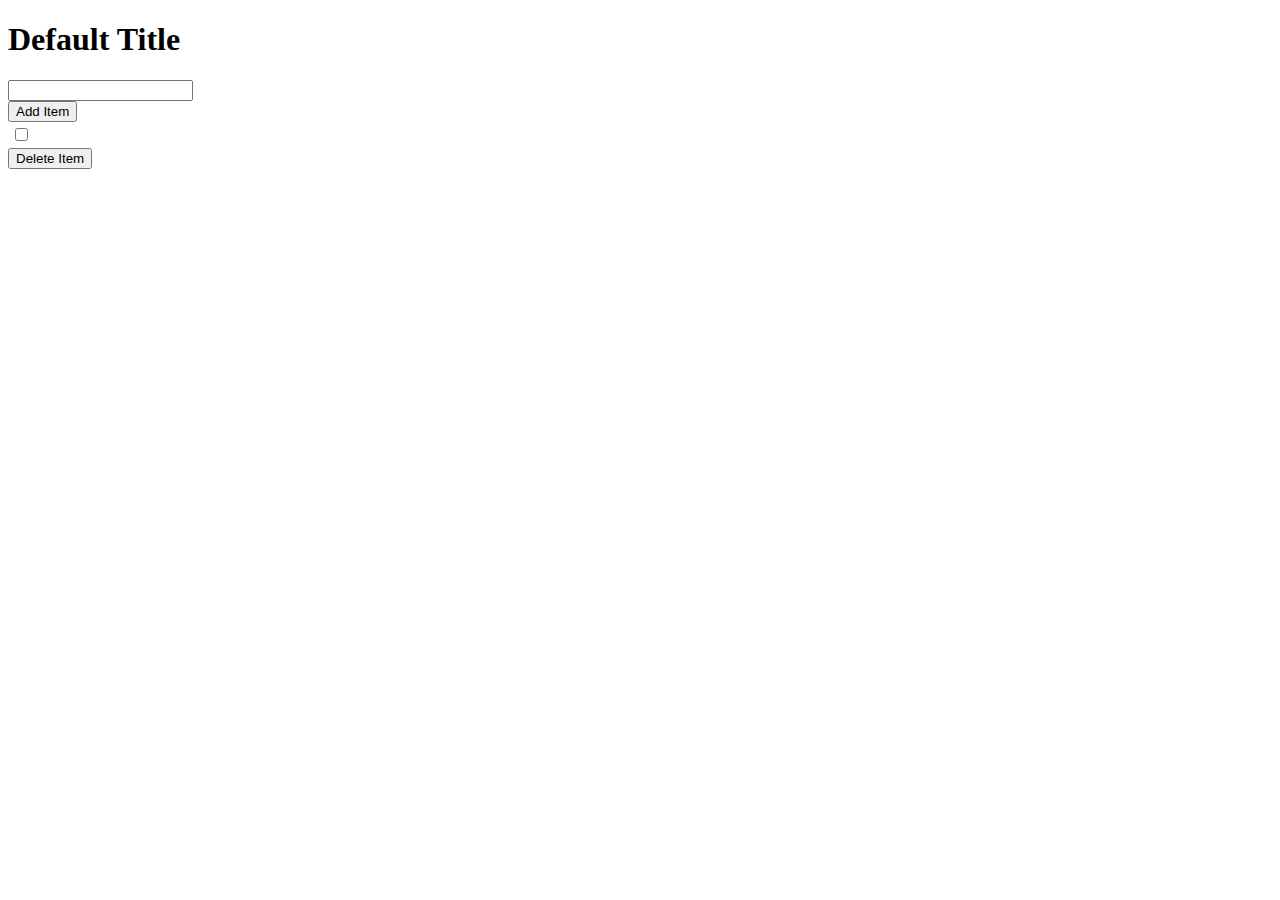
==== todo/src/main/resources/templates/item/index.html @ 7f26b135 "added initial navbar" ====
<!DOCTYPE html>
<html lang="en" xmlns:th="http://www.thymeleaf.org/">
<head th:replace="fragments :: head"></head>
<body class="container">

<nav th:replace="fragments :: navigation"></nav>

<h1 th:text="${title}">Default Title</h1>

        <form method="post" style="max-width:600px;" th:object="${item}">
		    <div class="form-group">
		        <label th:for="name"></label>
		        <input class="form-control" th:field="*{name}" />
		        <span th:errors="${item.name}" class="error"></span>
		    </div>

		  	<input type="submit" value="Add Item" />
		</form>
		
	    <form th:if="${items.size()}" method="post">
	    <table class="table">
			<tr th:each="item : ${items}">
			<td>
		        <input type="checkbox" name="itemIds" th:value="${item.id}" th:id="${item.id}"/>
			</td>
		    <td>
			    <label th:for="${item.id}">
 					<a th:href="@{'/edit/' + ${item.id}}" th:text="${item.name}"></a>
			    </label>
			</td>				
			
			<td th:if="${item.type}" th:text="${item.type.name}">
			</td>
				
			<td th:if="${item.aisle}" th:text="${item.aisle.name}">
			</td>
		    </tr>
		</table>
						
		
		<input type="submit" value="Delete Item" />
	  	</form>
	  	
	</body>
</html>
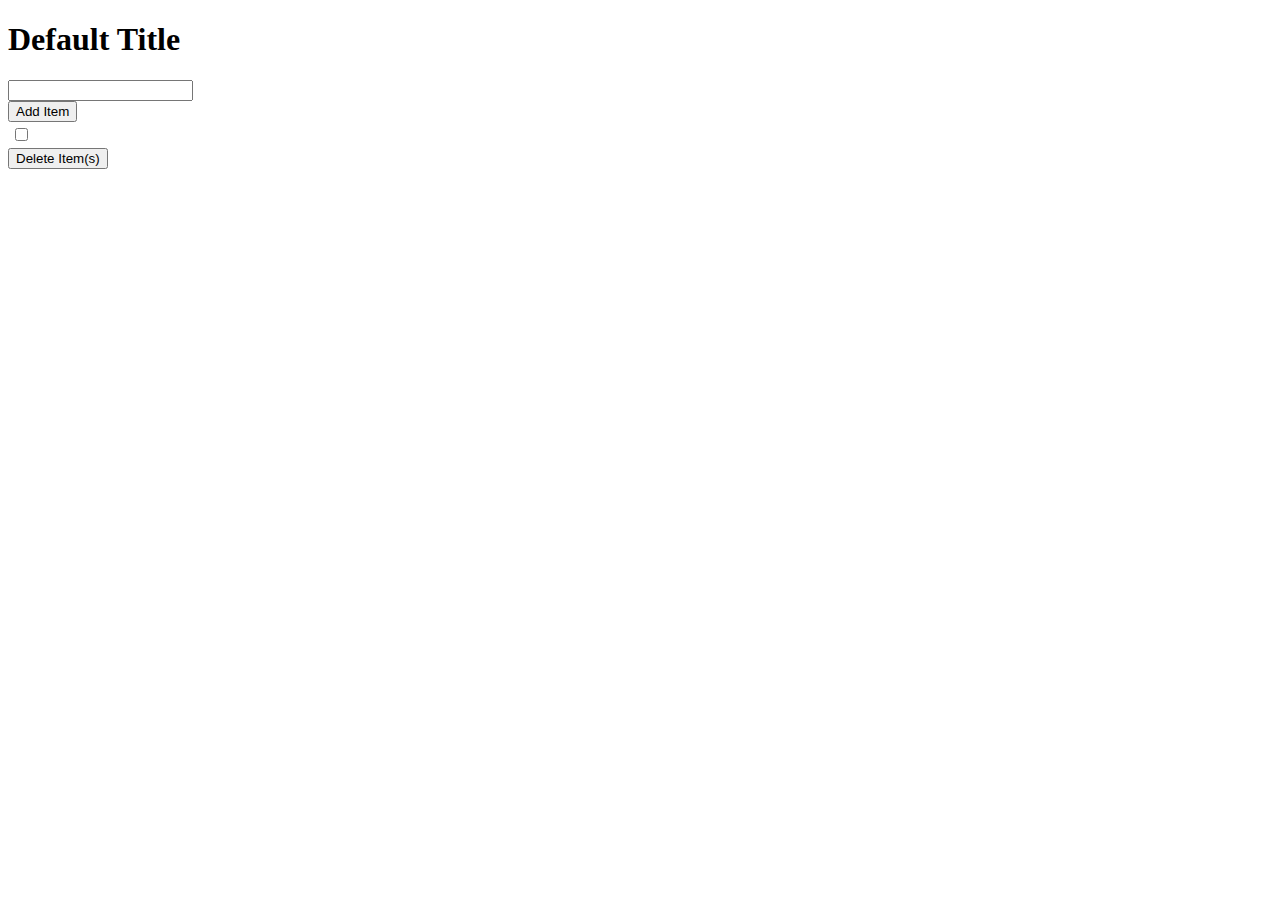
==== commit e4aa00b5: "added ability to delete recipes, flexed add recipe items to list button" ====
--- a/todo/src/main/resources/templates/item/index.html
+++ b/todo/src/main/resources/templates/item/index.html
@@ -38,7 +38,7 @@
 		</table>
 						
 		
-		<input type="submit" value="Delete Item" />
+		<input type="submit" value="Delete Item(s)" />
 	  	</form>
 	  	
 	</body>
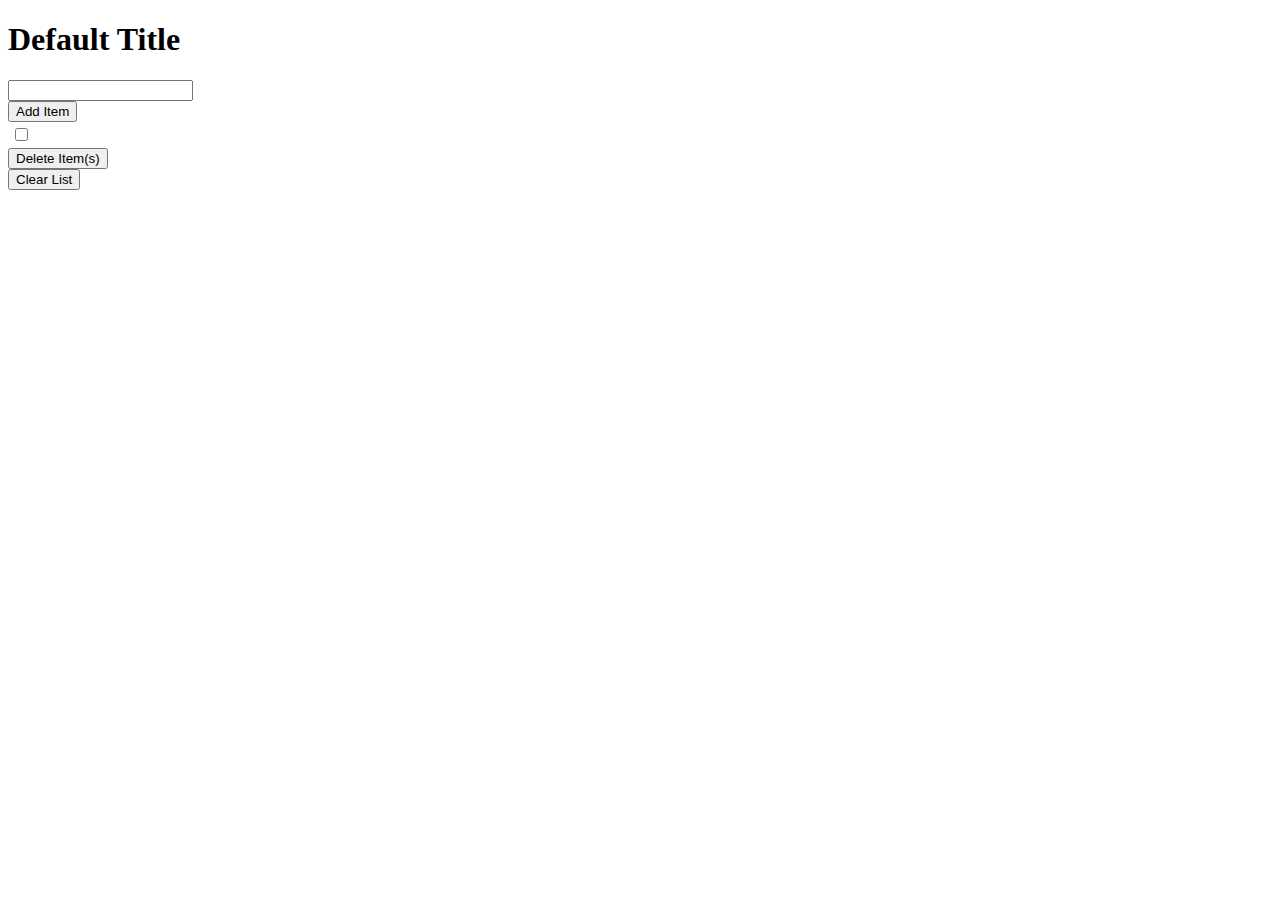
==== commit 18328909: "added clear items button to form" ====
--- a/todo/src/main/resources/templates/item/index.html
+++ b/todo/src/main/resources/templates/item/index.html
@@ -7,11 +7,11 @@
 
 <h1 th:text="${title}">Default Title</h1>
 
-        <form method="post" style="max-width:600px;" th:object="${item}">
+        <form method="post" style="max-width:600px;" th:object="${userItem}">
 		    <div class="form-group">
 		        <label th:for="name"></label>
 		        <input class="form-control" th:field="*{name}" />
-		        <span th:errors="${item.name}" class="error"></span>
+		        <span th:errors="${userItem.name}" class="error"></span>
 		    </div>
 
 		  	<input type="submit" value="Add Item" />
@@ -39,6 +39,14 @@
 						
 		
 		<input type="submit" value="Delete Item(s)" />
+		
+	  	</form>
+	  	
+	  	<form th:if="${items.size()}" method="post">  
+	  		<span th:each="item : ${items}">
+		        <input type="hidden" name="itemIds" th:value="${item.id}" th:id="${item.id}"/>
+			</span>
+	  		<input type="submit" value="Clear List" />
 	  	</form>
 	  	
 	</body>
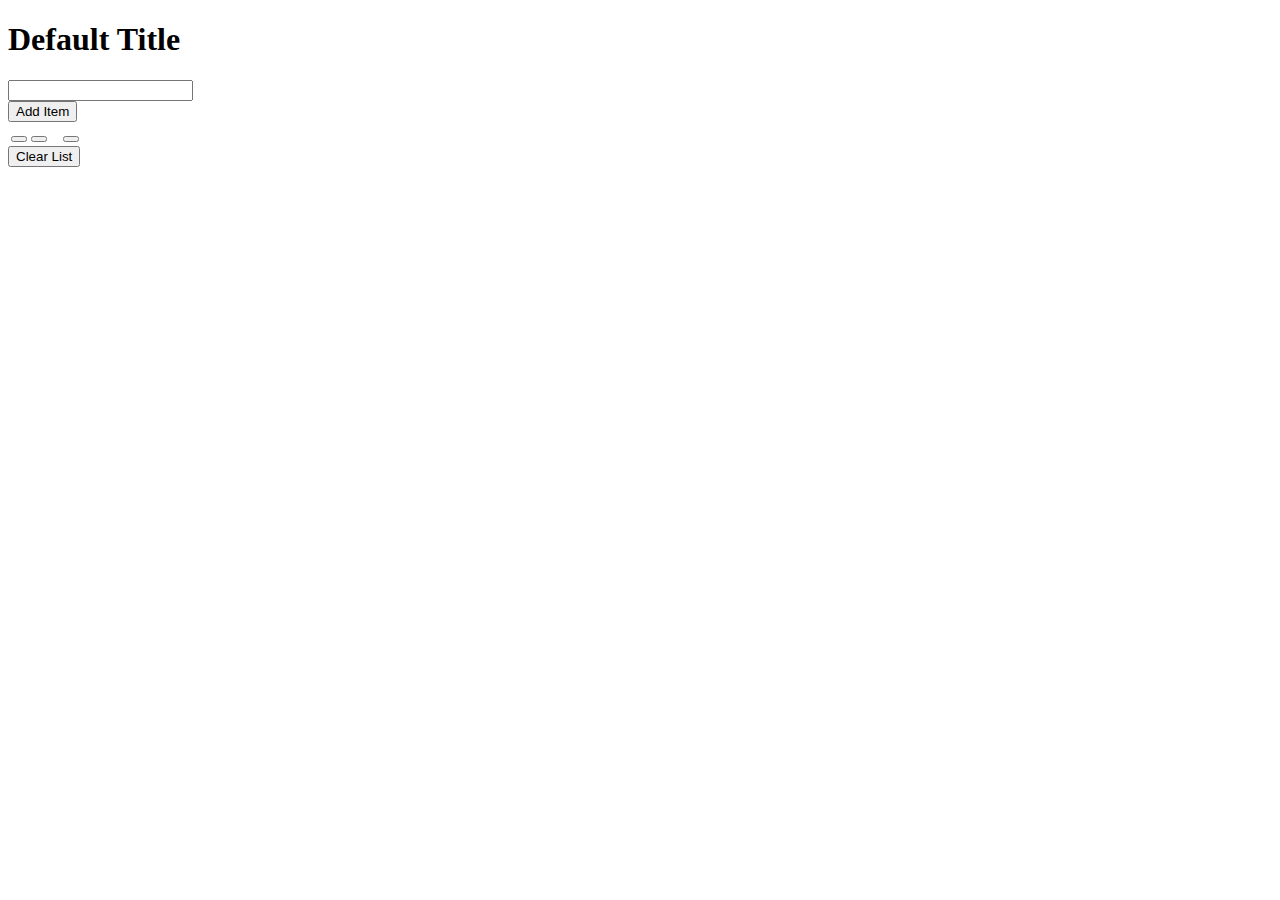
==== commit 788a117f: "updated recipe page to user button to add recipe to list" ====
--- a/todo/src/main/resources/templates/item/index.html
+++ b/todo/src/main/resources/templates/item/index.html
@@ -17,16 +17,20 @@
 		  	<input type="submit" value="Add Item" />
 		</form>
 		
-	    <form th:if="${items.size()}" method="post">
-	    <table class="table">
+	    <form  method="post">
+	    <table th:if="${items.size()}"class="table">
 			<tr th:each="item : ${items}">
-			<td>
-		        <input type="checkbox" name="itemIds" th:value="${item.id}" th:id="${item.id}"/>
+			
+			<td th:if="${item.checked}">
+				<button type="submit" name="checkItemId" th:value="${item.id}" class="fas fa-check"></button>
 			</td>
+			
+			<td th:unless="${item.checked}">
+				<button type="submit" name="unCheckItemId" th:value="${item.id}"></button>
+			</td>
+			
 		    <td>
-			    <label th:for="${item.id}">
- 					<a th:href="@{'/edit/' + ${item.id}}" th:text="${item.name}"></a>
-			    </label>
+		    	<a th:href="@{'/edit/' + ${item.id}}" th:text="${item.name}"></a>
 			</td>				
 			
 			<td th:if="${item.type}" th:text="${item.type.name}">
@@ -34,12 +38,14 @@
 				
 			<td th:if="${item.aisle}" th:text="${item.aisle.name}">
 			</td>
+			
+			<td>
+				<label th:for="${item.id}">
+					<button type="submit" name="itemId" th:value="${item.id}" class="fas fa-trash-alt"></button>
+				</label>
+			</td>
 		    </tr>
 		</table>
-						
-		
-		<input type="submit" value="Delete Item(s)" />
-		
 	  	</form>
 	  	
 	  	<form th:if="${items.size()}" method="post">  
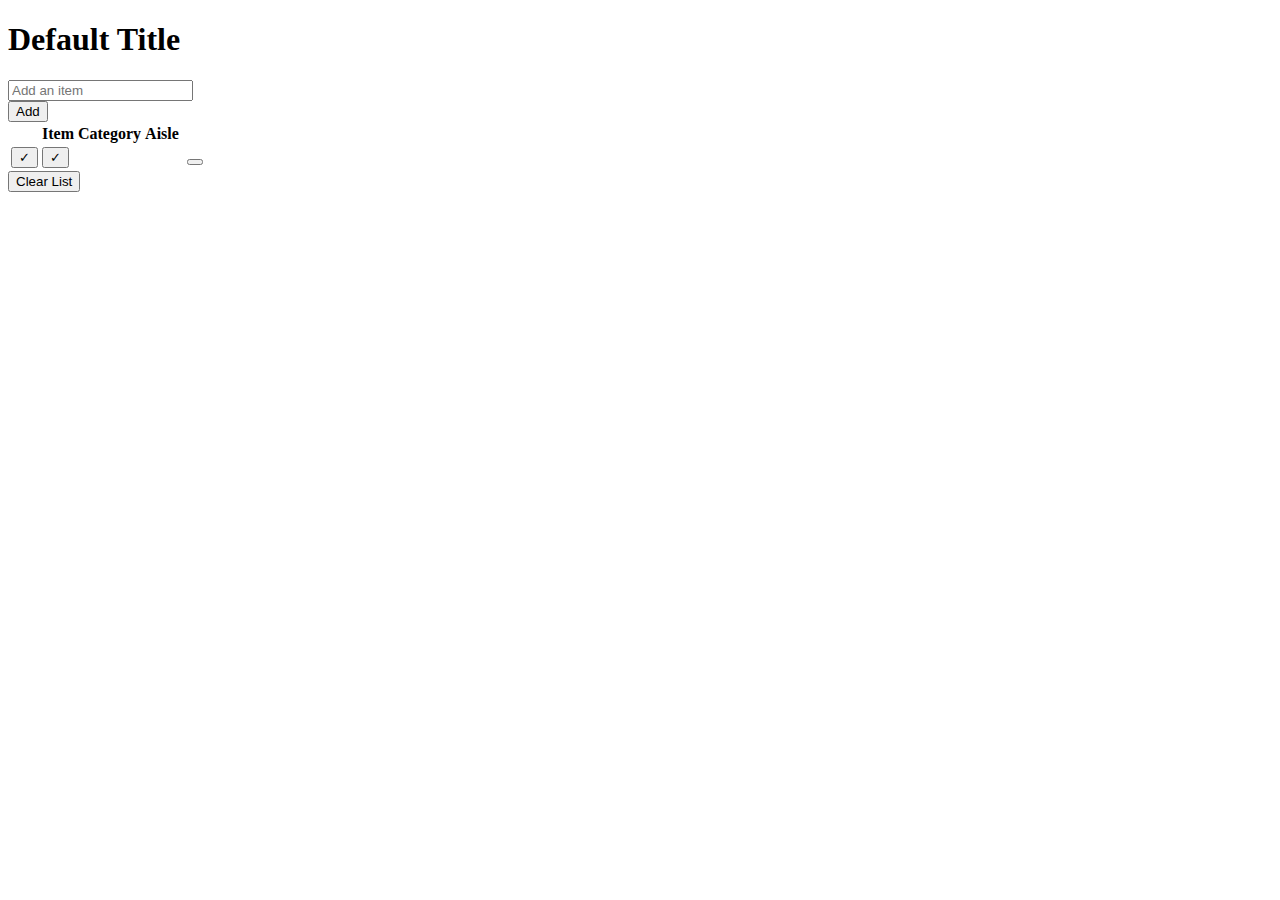
==== commit dd320254: "added basic styling to item list" ====
--- a/todo/src/main/resources/templates/item/index.html
+++ b/todo/src/main/resources/templates/item/index.html
@@ -1,59 +1,80 @@
 <!DOCTYPE html>
 <html lang="en" xmlns:th="http://www.thymeleaf.org/">
 <head th:replace="fragments :: head"></head>
-<body class="container">
+<body>
 
 <nav th:replace="fragments :: navigation"></nav>
-
-<h1 th:text="${title}">Default Title</h1>
-
-        <form method="post" style="max-width:600px;" th:object="${userItem}">
-		    <div class="form-group">
-		        <label th:for="name"></label>
-		        <input class="form-control" th:field="*{name}" />
-		        <span th:errors="${userItem.name}" class="error"></span>
-		    </div>
-
-		  	<input type="submit" value="Add Item" />
-		</form>
-		
-	    <form  method="post">
-	    <table th:if="${items.size()}"class="table">
-			<tr th:each="item : ${items}">
+<div class="container">
+    <div class="row">
+        <div class="col-md-12">
+            <div class="row">
+               <div class="col-md-6 mx-auto">
+					<h1 th:text="${title}">Default Title</h1>
 			
-			<td th:if="${item.checked}">
-				<button type="submit" name="checkItemId" th:value="${item.id}" class="fas fa-check"></button>
-			</td>
-			
-			<td th:unless="${item.checked}">
-				<button type="submit" name="unCheckItemId" th:value="${item.id}"></button>
-			</td>
-			
-		    <td>
-		    	<a th:href="@{'/edit/' + ${item.id}}" th:text="${item.name}"></a>
-			</td>				
-			
-			<td th:if="${item.type}" th:text="${item.type.name}">
-			</td>
-				
-			<td th:if="${item.aisle}" th:text="${item.aisle.name}">
-			</td>
-			
-			<td>
-				<label th:for="${item.id}">
-					<button type="submit" name="itemId" th:value="${item.id}" class="fas fa-trash-alt"></button>
-				</label>
-			</td>
-		    </tr>
-		</table>
-	  	</form>
-	  	
-	  	<form th:if="${items.size()}" method="post">  
-	  		<span th:each="item : ${items}">
-		        <input type="hidden" name="itemIds" th:value="${item.id}" th:id="${item.id}"/>
-			</span>
-	  		<input type="submit" value="Clear List" />
-	  	</form>
-	  	
+			        <form method="post" style="max-width:600px;" th:object="${userItem}">
+					 <div class="input-group mb-3">
+						  <label th:for="name"></label>
+						  <input type="text" class="form-control" placeholder="Add an item" th:field="*{name}">
+						  <div class="input-group-append">
+						    <button class="btn btn-outline-secondary" type="submit">Add</button>
+						    
+						  </div>
+						</div> 
+						<div th:errors="${userItem.name}" class="alert alert-danger" role="alert"></div>
+					</form>
+					
+				    <form  method="post">
+					    <table th:if="${items.size()}"class="table">
+					     	<tr class="custom-head">
+								<th></th>
+								<th>Item</th>
+								<th>Category</th>
+								<th>Aisle</th>
+								<th></th>
+							</tr>
+							<tr th:each="item : ${items}">
+							
+							<td th:if="${item.checked}">
+								<button type="submit" name="checkItemId" th:value="${item.id}" class="btn btn-outline-dark item-button">✓</button>
+							</td>
+							
+							<td th:unless="${item.checked}">
+								<button type="submit" name="unCheckItemId" th:value="${item.id}" class="btn btn-outline-dark checked item-button">✓</button>
+							</td>
+							
+						    <td>
+						    	<a th:href="@{'/edit/' + ${item.id}}" th:text="${item.name}"></a>
+							</td>				
+							
+							<td th:if="${item.type}" th:text="${item.type.name}">
+							</td>
+								
+							<td th:if="${item.aisle}" th:text="${item.aisle.name}">
+							</td>
+							
+							<td>
+								<label th:for="${item.id}">
+									<button type="submit" name="itemId" th:value="${item.id}" class="btn btn-outline-secondary fas fa-trash-alt item-button"></button>
+								</label>
+							</td>
+						    </tr>
+						</table>
+					  	</form>
+					  	
+					  	<form th:if="${items.size()}" method="post">  
+					  		<span th:each="item : ${items}">
+						        <input type="hidden" name="itemIds" th:value="${item.id}" th:id="${item.id}"/>
+							</span>
+							<div class="col text-center">
+							
+					  		<button class="btn btn-outline-secondary clear btn-block" type="submit">Clear List</button>
+					  		</div>
+					  		
+					  	</form>
+					  	</div>
+	  		  		</div>
+	  			</div>
+	  		</div>
+		</div>
 	</body>
 </html>